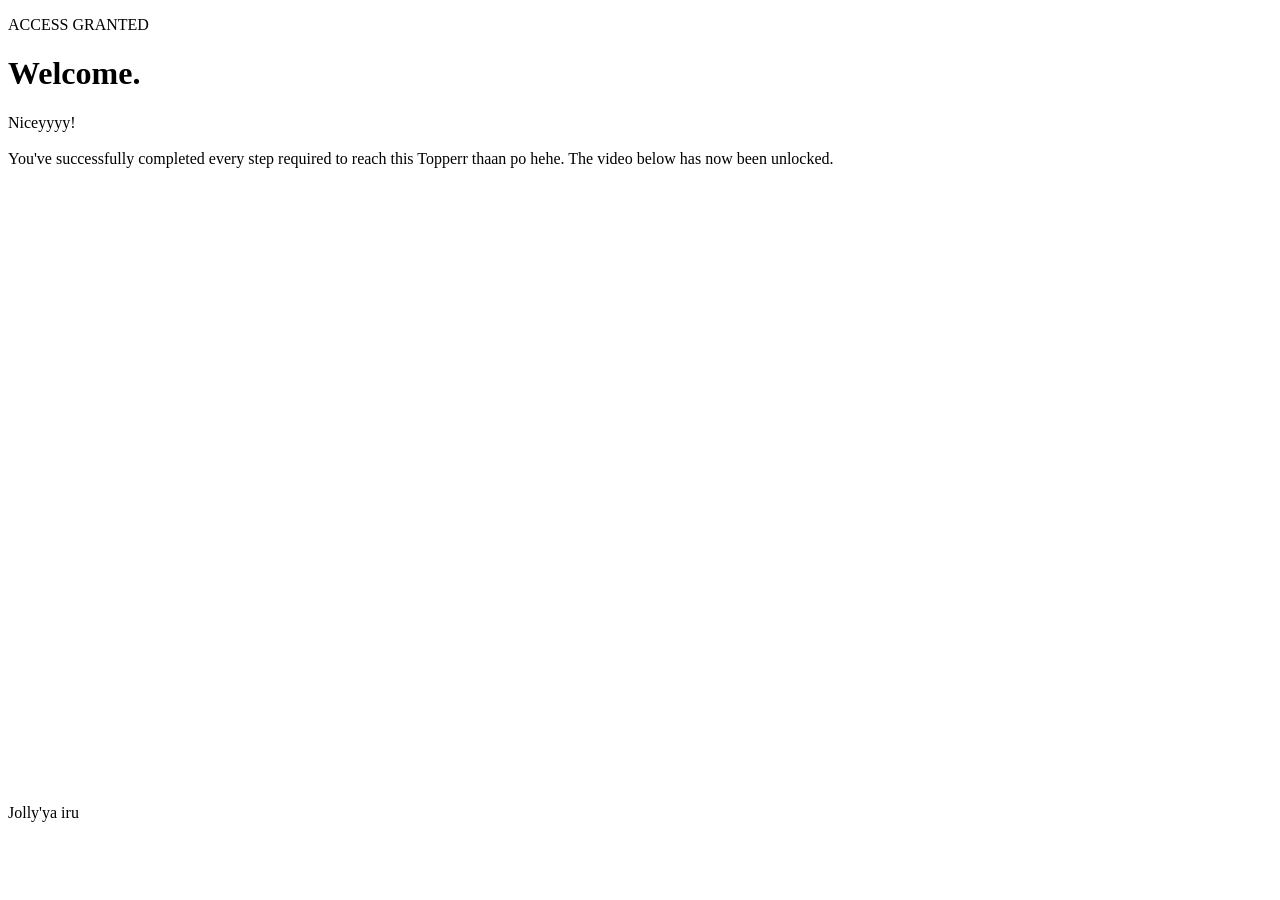
==== player.html @ c413ab48 "player.html" ====
<!DOCTYPE html>
<html lang="en">
<head>
    <meta charset="UTF-8">
    <meta name="viewport" content="width=device-width, initial-scale=1.0">
    <title>Access Granted</title>

    <link rel="stylesheet" href="css/style.css">
    <link href="https://fonts.googleapis.com/css2?family=Inter:wght@300;400;500;600&display=swap" rel="stylesheet">
</head>
<body>

    <div class="container">

        <div class="content">

            <p class="step success">ACCESS GRANTED</p>

            <h1>Welcome.</h1>

            <p class="message">
                Niceyyyy!<br><br>

                You've successfully completed every step required to reach this Topperr thaan po hehe.
                The video below has now been unlocked.
            </p>

            <div class="video-container">

                <iframe
                    src="https://drive.google.com/file/d/1fSc54pjvN2bbi68END-GEiDkGmHPBJZC/preview"
                    width="100%"
                    height="600"
                    frameborder="0"
                    allow="autoplay; fullscreen"
                    allowfullscreen>
                </iframe>

            </div>

            <p class="footer-note">
                Jolly'ya iru
            </p>

        </div>

    </div>

    <script src="js/player.js"></script>

</body>
</html>
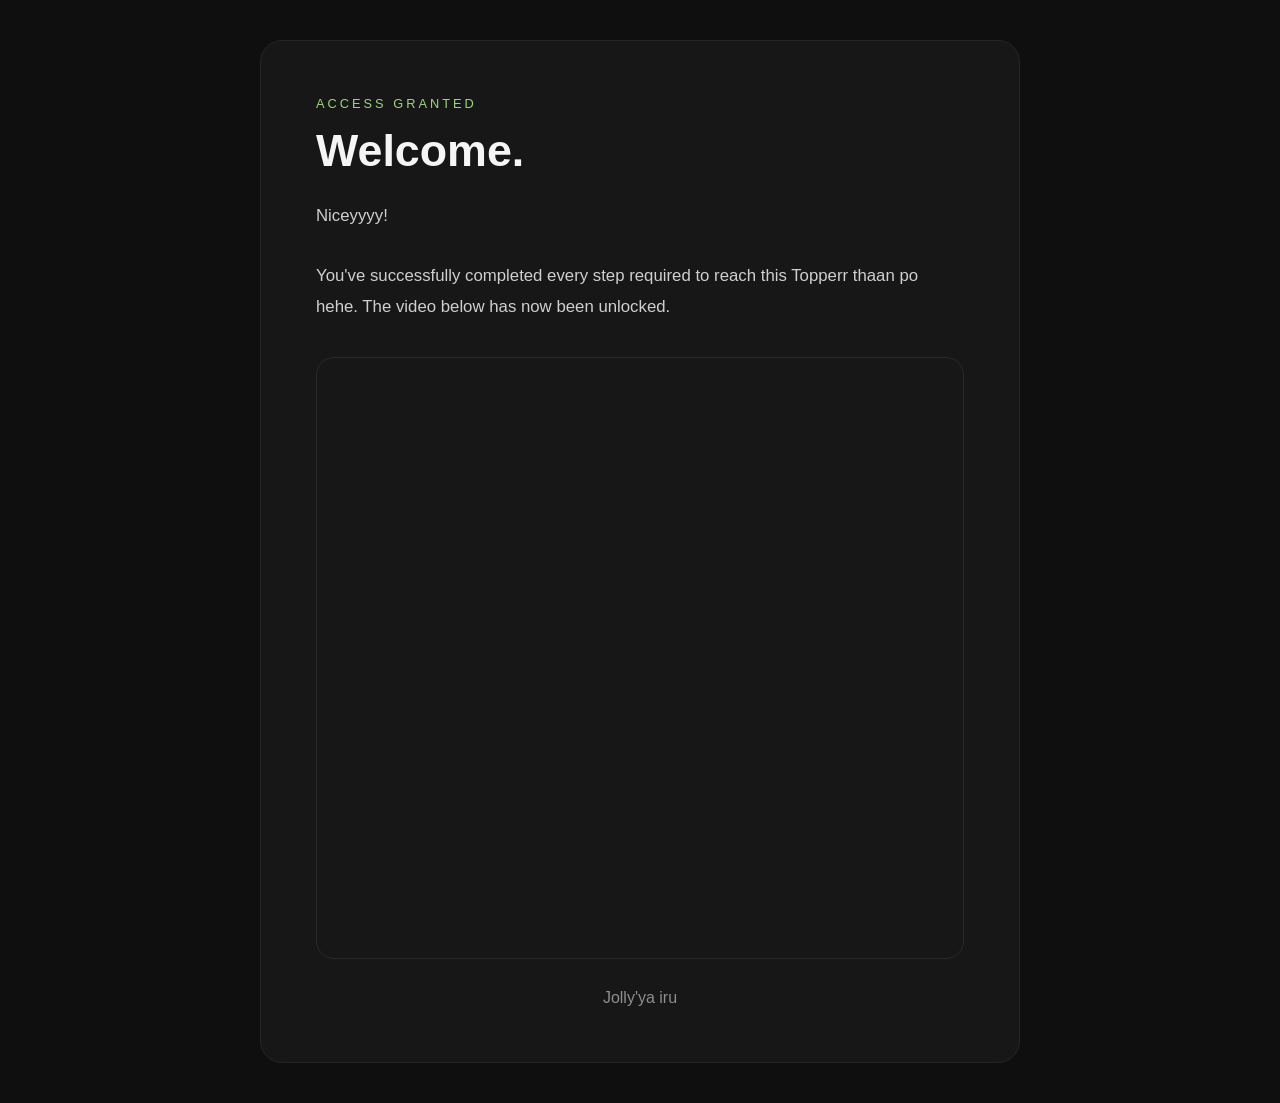
==== commit f0f1ca75: "player.html" ====
--- a/player.html
+++ b/player.html
@@ -5,7 +5,7 @@
     <meta name="viewport" content="width=device-width, initial-scale=1.0">
     <title>Access Granted</title>
 
-    <link rel="stylesheet" href="css/style.css">
+    <link rel="stylesheet" href="style.css">
     <link href="https://fonts.googleapis.com/css2?family=Inter:wght@300;400;500;600&display=swap" rel="stylesheet">
 </head>
 <body>
--- a/style.css
+++ b/style.css
@@ -0,0 +1,401 @@
+/* ---------- Google Font ---------- */
+
+*{
+    margin:0;
+    padding:0;
+    box-sizing:border-box;
+    font-family:'Inter',sans-serif;
+}
+
+/* ---------- Body ---------- */
+
+body{
+
+    background:#0f0f10;
+    color:#f5f5f5;
+
+    min-height:100vh;
+
+    display:flex;
+    justify-content:center;
+    align-items:center;
+
+    padding:40px;
+
+}
+
+/* ---------- Main Container ---------- */
+
+.container{
+
+    width:100%;
+    max-width:760px;
+
+}
+
+/* ---------- Content Card ---------- */
+
+.content{
+
+    border:1px solid #252525;
+
+    border-radius:22px;
+
+    padding:55px;
+
+    background:#171717;
+
+}
+
+/* ---------- Step Text ---------- */
+
+.step{
+
+    font-size:.8rem;
+
+    text-transform:uppercase;
+
+    letter-spacing:3px;
+
+    color:#888;
+
+    margin-bottom:14px;
+
+}
+
+.success{
+
+    color:#9cd67c;
+
+}
+
+/* ---------- Heading ---------- */
+
+h1{
+
+    font-size:2.8rem;
+
+    font-weight:600;
+
+    margin-bottom:25px;
+
+}
+
+/* ---------- Message ---------- */
+
+.message{
+
+    color:#cfcfcf;
+
+    line-height:1.8;
+
+    font-size:1.05rem;
+
+    margin-bottom:35px;
+
+}
+
+/* ---------- Buttons ---------- */
+
+button{
+
+    background:#f5f5f5;
+
+    color:#111;
+
+    border:none;
+
+    padding:15px 28px;
+
+    border-radius:12px;
+
+    cursor:pointer;
+
+    font-size:1rem;
+
+    font-weight:600;
+
+    transition:.25s;
+
+}
+
+button:hover{
+
+    transform:translateY(-2px);
+
+    opacity:.92;
+
+}
+
+/* ---------- Disabled Button ---------- */
+
+button:disabled{
+
+    opacity:.4;
+
+    cursor:not-allowed;
+
+}
+
+/* ---------- Inputs ---------- */
+
+input{
+
+    width:100%;
+
+    margin-top:18px;
+
+    margin-bottom:20px;
+
+    padding:16px;
+
+    border-radius:12px;
+
+    border:1px solid #333;
+
+    background:#101010;
+
+    color:white;
+
+    font-size:1rem;
+
+    outline:none;
+
+    transition:.2s;
+
+}
+
+input:focus{
+
+    border-color:#666;
+
+}
+
+/* ---------- Disclaimer ---------- */
+
+.disclaimer{
+
+    border:1px solid #2d2d2d;
+
+    border-radius:16px;
+
+    padding:28px;
+
+    margin-bottom:30px;
+
+}
+
+.disclaimer h2{
+
+    margin-bottom:18px;
+
+    font-weight:500;
+
+}
+
+.disclaimer ul{
+
+    padding-left:22px;
+
+    color:#bdbdbd;
+
+    line-height:1.8;
+
+}
+
+/* ---------- Checkbox ---------- */
+
+.agreement{
+
+    margin-bottom:28px;
+
+}
+
+.agreement label{
+
+    display:flex;
+
+    align-items:center;
+
+    gap:12px;
+
+    color:#d8d8d8;
+
+}
+
+.agreement input{
+
+    width:18px;
+
+    height:18px;
+
+}
+
+/* ---------- Riddle ---------- */
+
+.riddle-box{
+
+    border-left:3px solid #666;
+
+    padding-left:22px;
+
+    margin-bottom:30px;
+
+}
+
+blockquote{
+
+    line-height:2;
+
+    color:#ddd;
+
+    font-style:italic;
+
+}
+
+/* ---------- Video ---------- */
+
+.video-container{
+
+    margin-top:35px;
+
+    border-radius:18px;
+
+    overflow:hidden;
+
+    border:1px solid #2a2a2a;
+
+}
+
+iframe{
+
+    display:block;
+
+}
+
+/* ---------- Footer ---------- */
+
+.footer-note{
+
+    margin-top:30px;
+
+    color:#8f8f8f;
+
+    text-align:center;
+
+}
+
+/* ---------- Error ---------- */
+
+#error-message{
+
+    color:#ff6b6b;
+
+    margin-top:8px;
+
+}
+
+/* ---------- Responsive ---------- */
+
+@media(max-width:700px){
+
+    body{
+
+        padding:18px;
+
+    }
+
+    .content{
+
+        padding:32px;
+
+    }
+
+    h1{
+
+        font-size:2rem;
+
+    }
+
+}
+/* ---------- Password Modal ---------- */
+
+.modal-overlay{
+
+    position:fixed;
+    inset:0;
+
+    background:rgba(0,0,0,.65);
+
+    display:flex;
+    justify-content:center;
+    align-items:center;
+
+    z-index:999;
+
+}
+
+.modal{
+
+    width:90%;
+    max-width:420px;
+
+    background:#181818;
+
+    border:1px solid #2d2d2d;
+
+    border-radius:18px;
+
+    padding:35px;
+
+}
+
+.modal h2{
+
+    margin-bottom:10px;
+
+}
+
+.modal p{
+
+    color:#bdbdbd;
+
+    margin-bottom:20px;
+
+}
+
+.modal-buttons{
+
+    display:flex;
+
+    justify-content:flex-end;
+
+    gap:10px;
+
+}
+
+#cancelBtn{
+
+    background:transparent;
+
+    color:white;
+
+    border:1px solid #3a3a3a;
+
+}
+
+#cancelBtn:hover{
+
+    background:#222;
+
+}
+
+#modalError{
+
+    color:#ff6b6b;
+
+    margin-bottom:15px;
+
+    min-height:20px;
+
+}
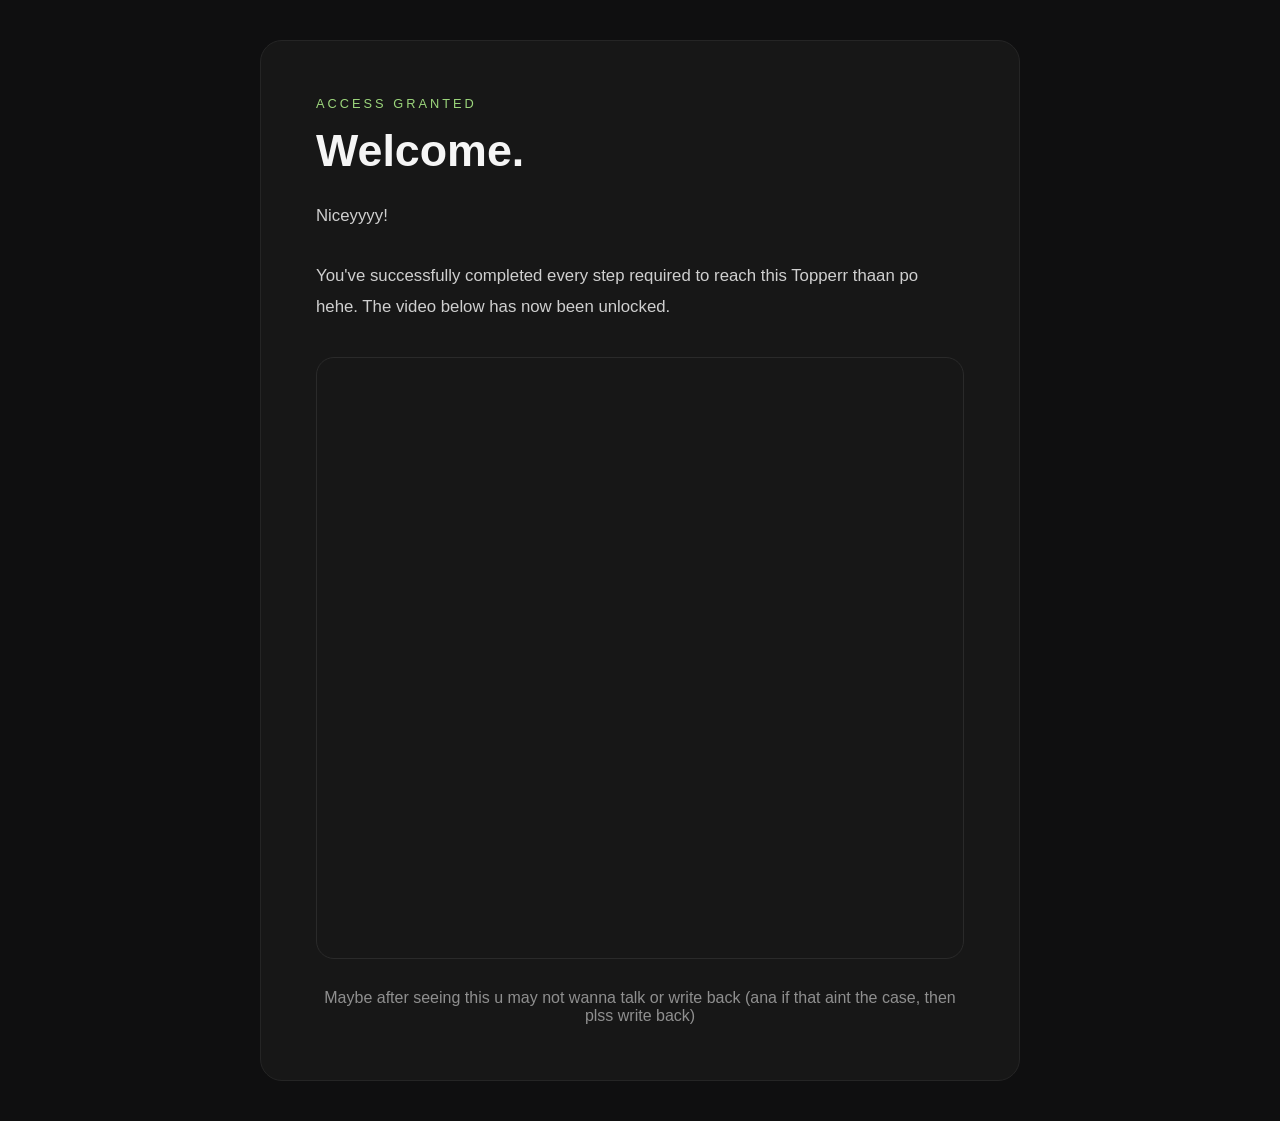
==== commit 9d828b15: "player.html" ====
--- a/player.html
+++ b/player.html
@@ -39,7 +39,7 @@
             </div>
 
             <p class="footer-note">
-                Jolly'ya iru
+                Maybe after seeing this u may not wanna talk or write back (ana if that aint the case, then plss write back)
             </p>
 
         </div>
